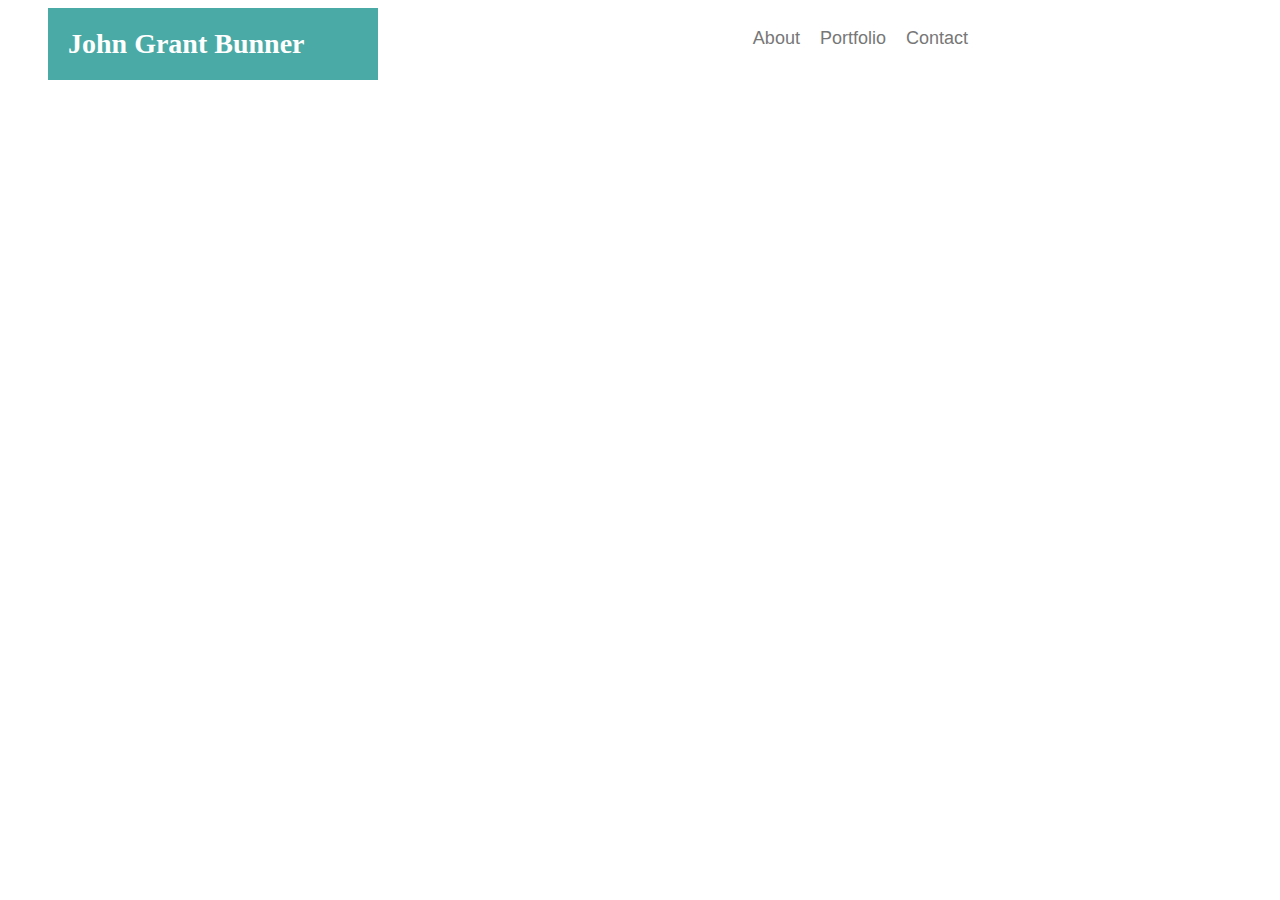
==== index.html @ 65f8bb89 "Portolio" ====
<!DOCTYPE html>
<html>

	<head>
		<title>About Me</title>
		<link rel="stylesheet" type="text/css" href="assets/css/style.css"/>
	</head>
	
	<body>
	<section>		

		<a class="Links" href="http://www.google.com" target="_blank">Contact</a>
		<a class="Links" href="http://www.google.com" target="_blank">Portfolio</a> 
		<a class="Links" href="http://www.google.com" target="_blank">About</a>

		<h1 id="MyName">John Grant Bunner</h1>

	</section>
	<section>
	</section>	
	</body>
</html>
---- assets/css/style.css ----
body {background-color: #ffffff;
      font-family: 'Arial', 'Helvetica Neue', Helvetica, sans-serif;
	  width: 960px;}
	  
#MyName {font-family:'Georgia', Times, Times New Roman, serif;
	font-size: 28px;
	margin-right: 590px;
	margin-left: 40px;
	margin-top: 0px;
	padding: 20px;
	background-color: #4aaaa5;
	color: #ffffff;
	padding: 100;}

.Links{float: right;
	color: #777777;
	font-size: 18px;
	padding-left: 20px;
	padding-top: 20px;
	text-decoration: none;}
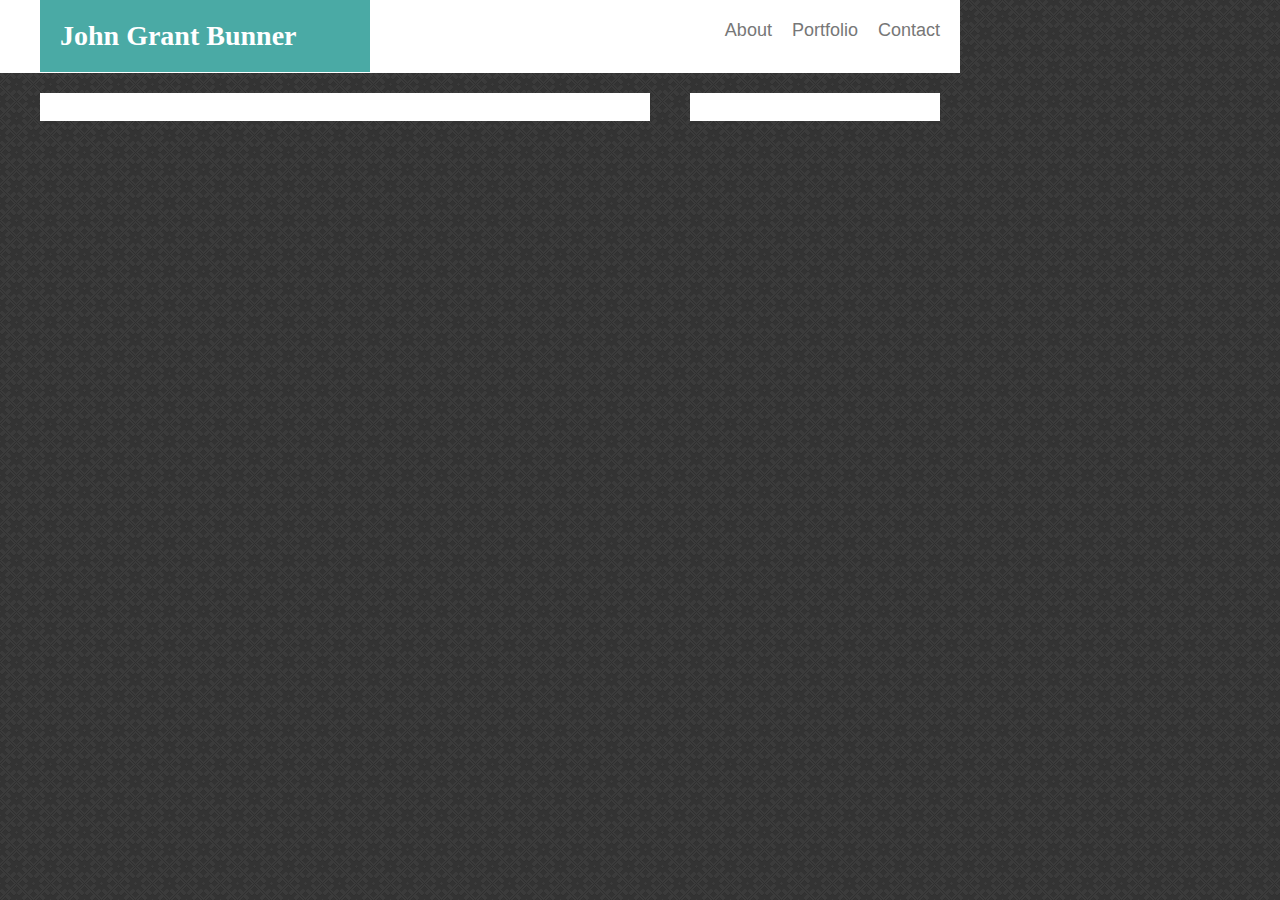
==== commit 8c8d993e: "Portolio" ====
--- a/index.html
+++ b/index.html
@@ -7,7 +7,7 @@
 	</head>
 	
 	<body>
-	<section>		
+	<section id="UpperSection">		
 
 		<a class="Links" href="http://www.google.com" target="_blank">Contact</a>
 		<a class="Links" href="http://www.google.com" target="_blank">Portfolio</a> 
@@ -16,7 +16,11 @@
 		<h1 id="MyName">John Grant Bunner</h1>
 
 	</section>
-	<section>
-	</section>	
+	
+	<section id="MainSection">
+	</section>
+	
+	<section id="SideSection">
+	</section>
 	</body>
 </html>--- a/assets/css/style.css
+++ b/assets/css/style.css
@@ -1,6 +1,28 @@
-body {background-color: #ffffff;
-      font-family: 'Arial', 'Helvetica Neue', Helvetica, sans-serif;
-	  width: 960px;}
+body {background-image: url("../images/dark_embroidery.png");
+	margin: 0;
+	padding: 0;
+	background-repeat: repeat;
+	background-color: #ffffff;
+    font-family: 'Arial', 'Helvetica Neue', Helvetica, sans-serif;
+	width: 960px;}
+	
+#UpperSection{background-color: #ffffff;
+	width: 960px;
+	height: 73px;}
+
+#MainSection{width: 610px;
+	float: left;
+	margin-left: 40px;
+	margin-top: 20px;
+	height:28px;
+	background-color: #ffffff;}
+
+#SideSection{width: 250px;
+	float: left;
+	margin-left: 40px;
+	margin-top: 20px;
+	height:28px;
+	background-color: #ffffff;}
 	  
 #MyName {font-family:'Georgia', Times, Times New Roman, serif;
 	font-size: 28px;
@@ -15,6 +37,6 @@
 .Links{float: right;
 	color: #777777;
 	font-size: 18px;
-	padding-left: 20px;
+	padding-right: 20px;
 	padding-top: 20px;
 	text-decoration: none;}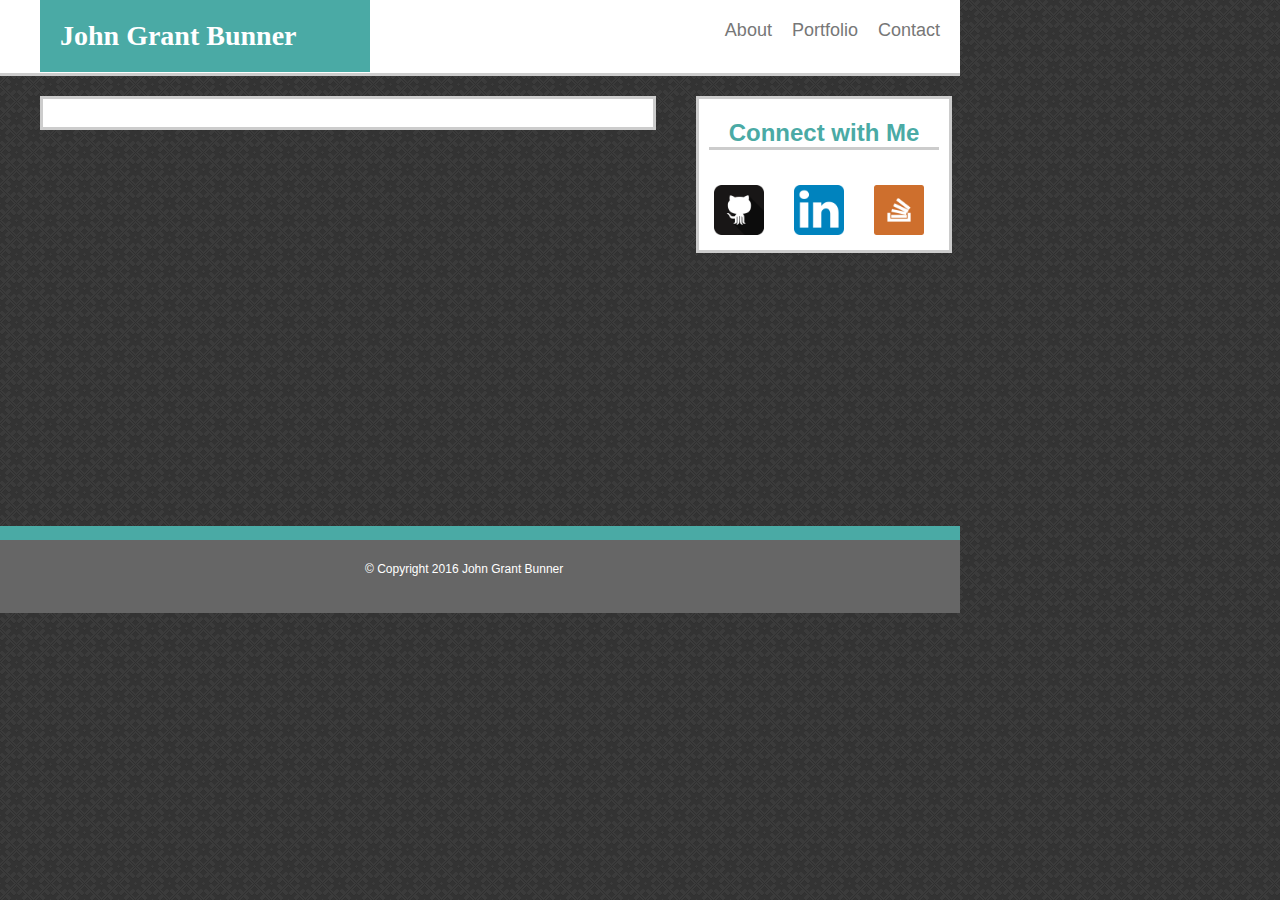
==== commit efa8da95: "Portolio" ====
--- a/index.html
+++ b/index.html
@@ -9,18 +9,40 @@
 	<body>
 	<section id="UpperSection">		
 
-		<a class="Links" href="http://www.google.com" target="_blank">Contact</a>
-		<a class="Links" href="http://www.google.com" target="_blank">Portfolio</a> 
-		<a class="Links" href="http://www.google.com" target="_blank">About</a>
+		<a class="Links" href="contact.html">Contact</a>
+		<a class="Links" href="portfolio.html">Portfolio</a> 
+		<a class="Links" href="index.html">About</a>
 
 		<h1 id="MyName">John Grant Bunner</h1>
 
 	</section>
 	
+	<div id="MainBox">
+	
 	<section id="MainSection">
 	</section>
 	
 	<section id="SideSection">
+		<h2>Connect with Me</h2>
+		<a href="https://github.com/ScribeDK/" target="_blank">
+			<img class="PictureLinks" width="50" height="50" alt="GitHub logo" src="assets/images/github.png" />
+		</a>
+		<a href="">
+			<img class="PictureLinks" width="50" height="50" alt="Linkedin logo" src="assets/images/linkedin.png" />
+		</a>
+		<a href="">
+				<img class="PictureLinks" width="50" height="50" alt="Stackoverflow logo" src="assets/images/stackoverflow.png" />
+		</a>
 	</section>
+	
+	</div>
+	
+	<section id="TealLine">
+	</section>
+	
+	<section id="LowerSection">
+		<p id=CopyRight>&copy; Copyright 2016 John Grant Bunner</p>
+	</section>
+	
 	</body>
 </html>--- a/assets/css/style.css
+++ b/assets/css/style.css
@@ -5,8 +5,15 @@
 	background-color: #ffffff;
     font-family: 'Arial', 'Helvetica Neue', Helvetica, sans-serif;
 	width: 960px;}
+
+#MainBox{height: 450px;}
 	
 #UpperSection{background-color: #ffffff;
+	width: 960px;
+	height: 73px;
+	border-bottom: solid #cccccc;}
+	
+#LowerSection{background-color: #666666;
 	width: 960px;
 	height: 73px;}
 
@@ -15,14 +22,15 @@
 	margin-left: 40px;
 	margin-top: 20px;
 	height:28px;
-	background-color: #ffffff;}
+	background-color: #ffffff;
+	border: solid #cccccc;}
 
 #SideSection{width: 250px;
 	float: left;
 	margin-left: 40px;
 	margin-top: 20px;
-	height:28px;
-	background-color: #ffffff;}
+	background-color: #ffffff;
+	border: solid #cccccc;}
 	  
 #MyName {font-family:'Georgia', Times, Times New Roman, serif;
 	font-size: 28px;
@@ -32,11 +40,29 @@
 	padding: 20px;
 	background-color: #4aaaa5;
 	color: #ffffff;
-	padding: 100;}
+	padding: 20px;}
+	
+#TealLine{background-color:#4aaaa5;
+	height: 14px;}
+
+#CopyRight{color: #ffffff;
+	font-size: 12px;
+	padding-left: 365px;
+	padding-top: 10px;
+	float: left;}
 
 .Links{float: right;
 	color: #777777;
 	font-size: 18px;
 	padding-right: 20px;
 	padding-top: 20px;
-	text-decoration: none;}+	text-decoration: none;}
+	
+.PictureLinks{float: left;
+	padding: 15px;}
+	
+h2{color: #4aaaa5;
+	text-align: center;
+	border-bottom: solid #cccccc;
+	margin-left: 10px;
+	margin-right: 10px;}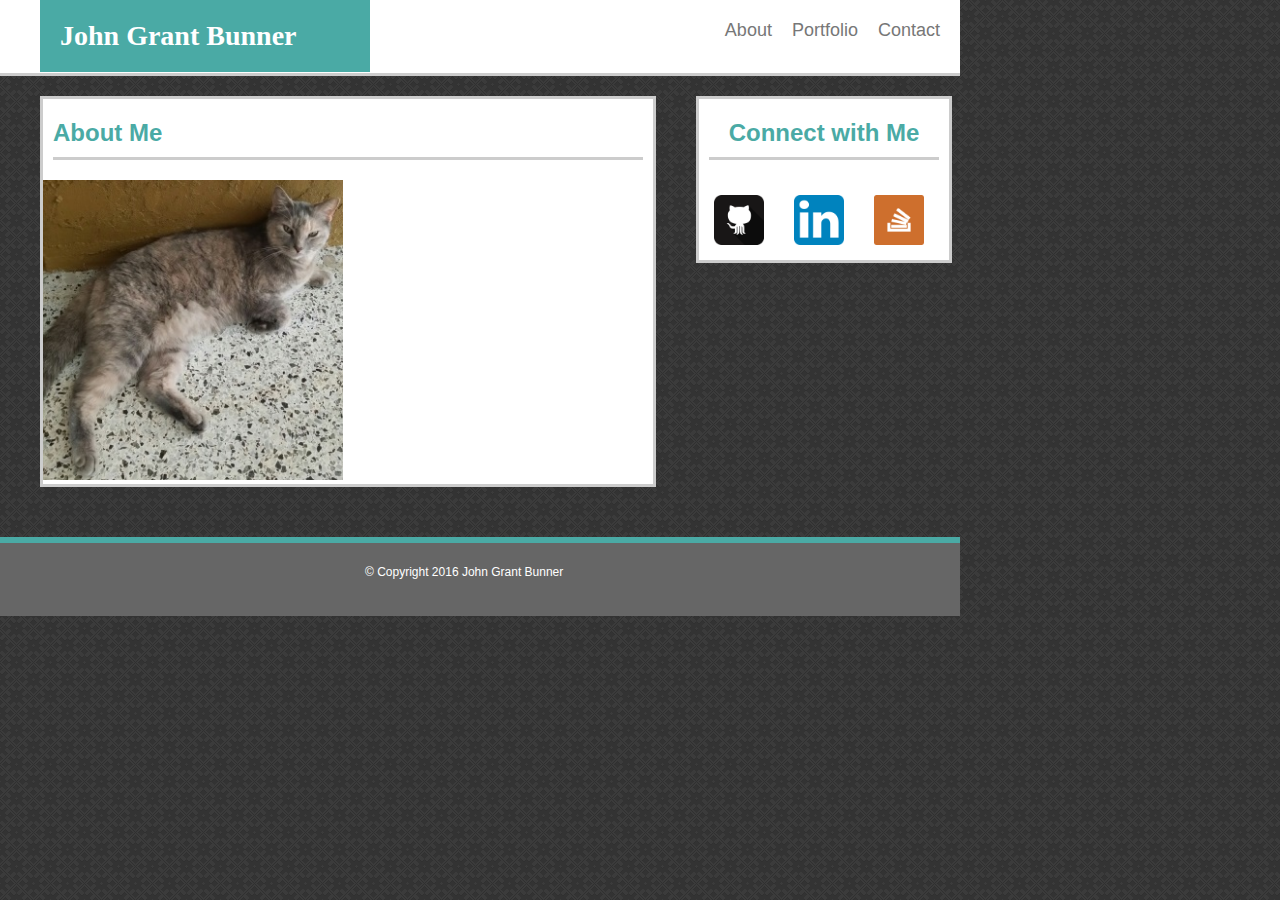
==== commit 6fd38eca: "Portolio" ====
--- a/index.html
+++ b/index.html
@@ -20,10 +20,12 @@
 	<div id="MainBox">
 	
 	<section id="MainSection">
+	<h2 class="Title Title-1">About Me</h2>
+	<img class="PictureAbout" width="300" height="300" alt="Lillah" src="assets/images/Lillah.jpg" />
 	</section>
 	
 	<section id="SideSection">
-		<h2>Connect with Me</h2>
+		<h2 class="Title">Connect with Me</h2>
 		<a href="https://github.com/ScribeDK/" target="_blank">
 			<img class="PictureLinks" width="50" height="50" alt="GitHub logo" src="assets/images/github.png" />
 		</a>
--- a/assets/css/style.css
+++ b/assets/css/style.css
@@ -4,9 +4,11 @@
 	background-repeat: repeat;
 	background-color: #ffffff;
     font-family: 'Arial', 'Helvetica Neue', Helvetica, sans-serif;
-	width: 960px;}
+	width: 960px;
+	height: 100%;}
 
-#MainBox{height: 450px;}
+#MainBox{overflow: auto;
+	margin-bottom: 50px;}
 	
 #UpperSection{background-color: #ffffff;
 	width: 960px;
@@ -21,7 +23,6 @@
 	float: left;
 	margin-left: 40px;
 	margin-top: 20px;
-	height:28px;
 	background-color: #ffffff;
 	border: solid #cccccc;}
 
@@ -31,25 +32,38 @@
 	margin-top: 20px;
 	background-color: #ffffff;
 	border: solid #cccccc;}
+	
+#Submit{font-family:'Georgia', Times, Times New Roman, serif;
+	font-size: 28px;
+	padding: 20px;
+	background-color: #4aaaa5;
+	color: #ffffff;
+	padding: 20px;}
 	  
 #MyName {font-family:'Georgia', Times, Times New Roman, serif;
 	font-size: 28px;
 	margin-right: 590px;
 	margin-left: 40px;
 	margin-top: 0px;
-	padding: 20px;
 	background-color: #4aaaa5;
 	color: #ffffff;
 	padding: 20px;}
 	
 #TealLine{background-color:#4aaaa5;
-	height: 14px;}
+	height: 6px;}
 
 #CopyRight{color: #ffffff;
 	font-size: 12px;
 	padding-left: 365px;
 	padding-top: 10px;
 	float: left;}
+	
+#PictureAbout{float: left;}
+
+.ContactInfo{color: #777777;
+	font-size: 18px;
+	padding: 0px;
+	margin: 0px;}
 
 .Links{float: right;
 	color: #777777;
@@ -61,8 +75,10 @@
 .PictureLinks{float: left;
 	padding: 15px;}
 	
-h2{color: #4aaaa5;
+.Title{color: #4aaaa5;
 	text-align: center;
 	border-bottom: solid #cccccc;
+	padding-bottom: 10px;
 	margin-left: 10px;
-	margin-right: 10px;}+	margin-right: 10px;}
+.Title-1{text-align: left;}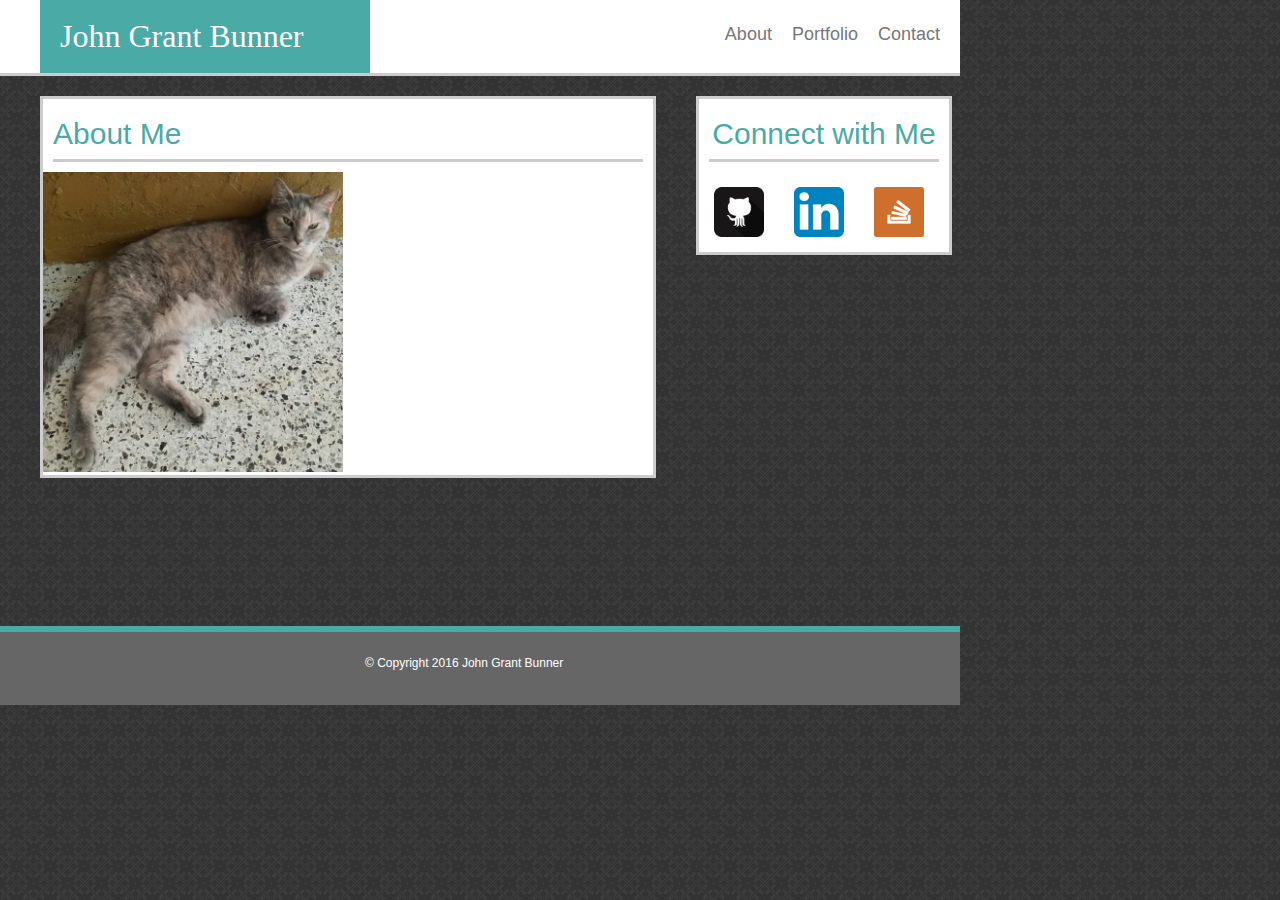
==== commit b8e0eeba: "Portolio" ====
--- a/index.html
+++ b/index.html
@@ -3,6 +3,7 @@
 
 	<head>
 		<title>About Me</title>
+		<link rel="stylesheet" type="text/css" href="assets/css/reset.css"/>
 		<link rel="stylesheet" type="text/css" href="assets/css/style.css"/>
 	</head>
 	
@@ -29,10 +30,10 @@
 		<a href="https://github.com/ScribeDK/" target="_blank">
 			<img class="PictureLinks" width="50" height="50" alt="GitHub logo" src="assets/images/github.png" />
 		</a>
-		<a href="">
+		<a href="https://www.linkedin.com" target="_blank">
 			<img class="PictureLinks" width="50" height="50" alt="Linkedin logo" src="assets/images/linkedin.png" />
 		</a>
-		<a href="">
+		<a href="http://stackoverflow.com/" target="_blank">
 				<img class="PictureLinks" width="50" height="50" alt="Stackoverflow logo" src="assets/images/stackoverflow.png" />
 		</a>
 	</section>
--- a/assets/css/style.css
+++ b/assets/css/style.css
@@ -8,6 +8,7 @@
 	height: 100%;}
 
 #MainBox{overflow: auto;
+	min-height: 500px;
 	margin-bottom: 50px;}
 	
 #UpperSection{background-color: #ffffff;
@@ -32,53 +33,85 @@
 	margin-top: 20px;
 	background-color: #ffffff;
 	border: solid #cccccc;}
-	
-#Submit{font-family:'Georgia', Times, Times New Roman, serif;
-	font-size: 28px;
-	padding: 20px;
+
+#SubmitBtn{font-family:'Georgia', Times, Times New Roman, serif;
+	font-size: 20px;
+	margin: 10px;
+	padding: 5px;
+	padding-left: 10px;
+	padding-right: 10px;
 	background-color: #4aaaa5;
-	color: #ffffff;
-	padding: 20px;}
+	color: #ffffff;}
 	  
 #MyName {font-family:'Georgia', Times, Times New Roman, serif;
-	font-size: 28px;
+	font-size: 32px;
 	margin-right: 590px;
 	margin-left: 40px;
 	margin-top: 0px;
 	background-color: #4aaaa5;
 	color: #ffffff;
-	padding: 20px;}
+	padding: 20px;
+	padding-bottom: 21px;}
 	
 #TealLine{background-color:#4aaaa5;
 	height: 6px;}
 
 #CopyRight{color: #ffffff;
 	font-size: 12px;
-	padding-left: 365px;
-	padding-top: 10px;
+	margin-left: 365px;
+	margin-top: 25px;
 	float: left;}
 	
 #PictureAbout{float: left;}
 
 .ContactInfo{color: #777777;
 	font-size: 18px;
-	padding: 0px;
-	margin: 0px;}
+	margin-top: 5px;
+	margin-bottom: 5px;
+	margin-left: 10px;}
+	
+.InputBox{width: 560px;}
 
 .Links{float: right;
 	color: #777777;
 	font-size: 18px;
+	margin-top: 5px;
 	padding-right: 20px;
 	padding-top: 20px;
 	text-decoration: none;}
 	
+.TextSection{font-family:'Georgia', Times, Times New Roman, serif;
+	text-align: center;
+	margin: 10px;
+	font-size: 28px;
+	background-color: #4aaaa5;
+	color: #ffffff;
+	width: 275px;
+	margin-top: 170px;
+	position: absolute;
+	z-index: 2;}
+
+.TextSection-R{margin-left: 325px;}
+	
 .PictureLinks{float: left;
 	padding: 15px;}
 	
+.PictureSection{overflow: auto;
+	margin-bottom: 5px;}
+
+.PicturePortfolio{float:left;
+	position: relative;
+	margin: 10px;
+	z-index: 1;}
+	
+.PicturePortfolio-R{float:right;}
+	
 .Title{color: #4aaaa5;
+	font-size: 30px;
 	text-align: center;
 	border-bottom: solid #cccccc;
+	padding-top: 10px;
 	padding-bottom: 10px;
-	margin-left: 10px;
-	margin-right: 10px;}
+	margin: 10px;}
+	
 .Title-1{text-align: left;}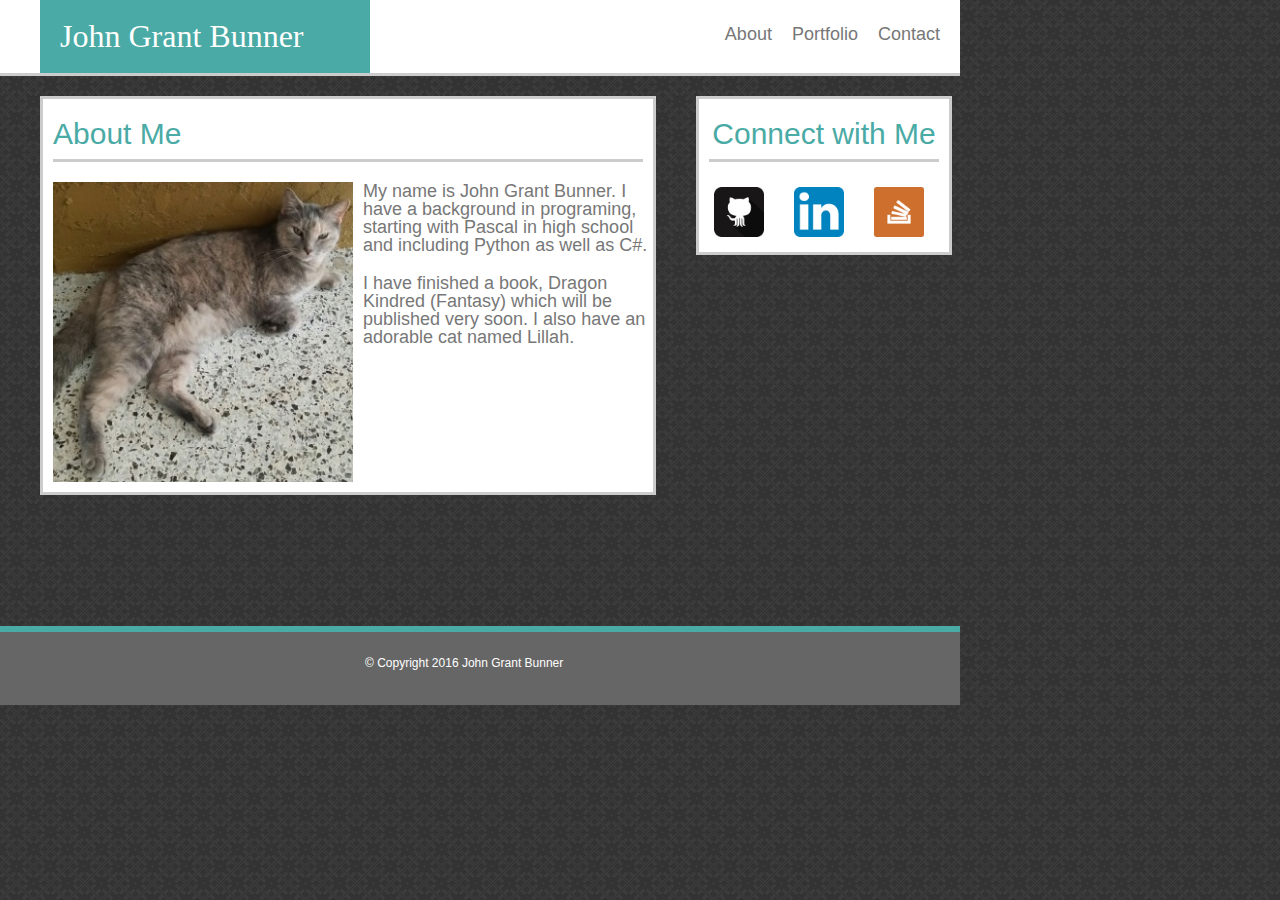
==== commit 2109cdb5: "Portolio" ====
--- a/index.html
+++ b/index.html
@@ -22,7 +22,9 @@
 	
 	<section id="MainSection">
 	<h2 class="Title Title-1">About Me</h2>
-	<img class="PictureAbout" width="300" height="300" alt="Lillah" src="assets/images/Lillah.jpg" />
+	<img id="PictureAbout" width="300" height="300" alt="Lillah" src="assets/images/Lillah.jpg" />
+	<p class="TextMain">My name is John Grant Bunner. I have a background in programing, starting with Pascal in high school and including Python as well as C#.</p> 
+	<p class="TextMain">I have finished a book, Dragon Kindred (Fantasy) which will be published very soon. I also have an adorable cat named Lillah.</p>
 	</section>
 	
 	<section id="SideSection">
--- a/assets/css/style.css
+++ b/assets/css/style.css
@@ -62,7 +62,8 @@
 	margin-top: 25px;
 	float: left;}
 	
-#PictureAbout{float: left;}
+#PictureAbout{float: left;
+	margin: 10px;}
 
 .ContactInfo{color: #777777;
 	font-size: 18px;
@@ -79,7 +80,11 @@
 	padding-right: 20px;
 	padding-top: 20px;
 	text-decoration: none;}
-	
+
+.TextMain{color: #777777;
+	font-size: 18px;
+	margin-top: 20px;}
+
 .TextSection{font-family:'Georgia', Times, Times New Roman, serif;
 	text-align: center;
 	margin: 10px;
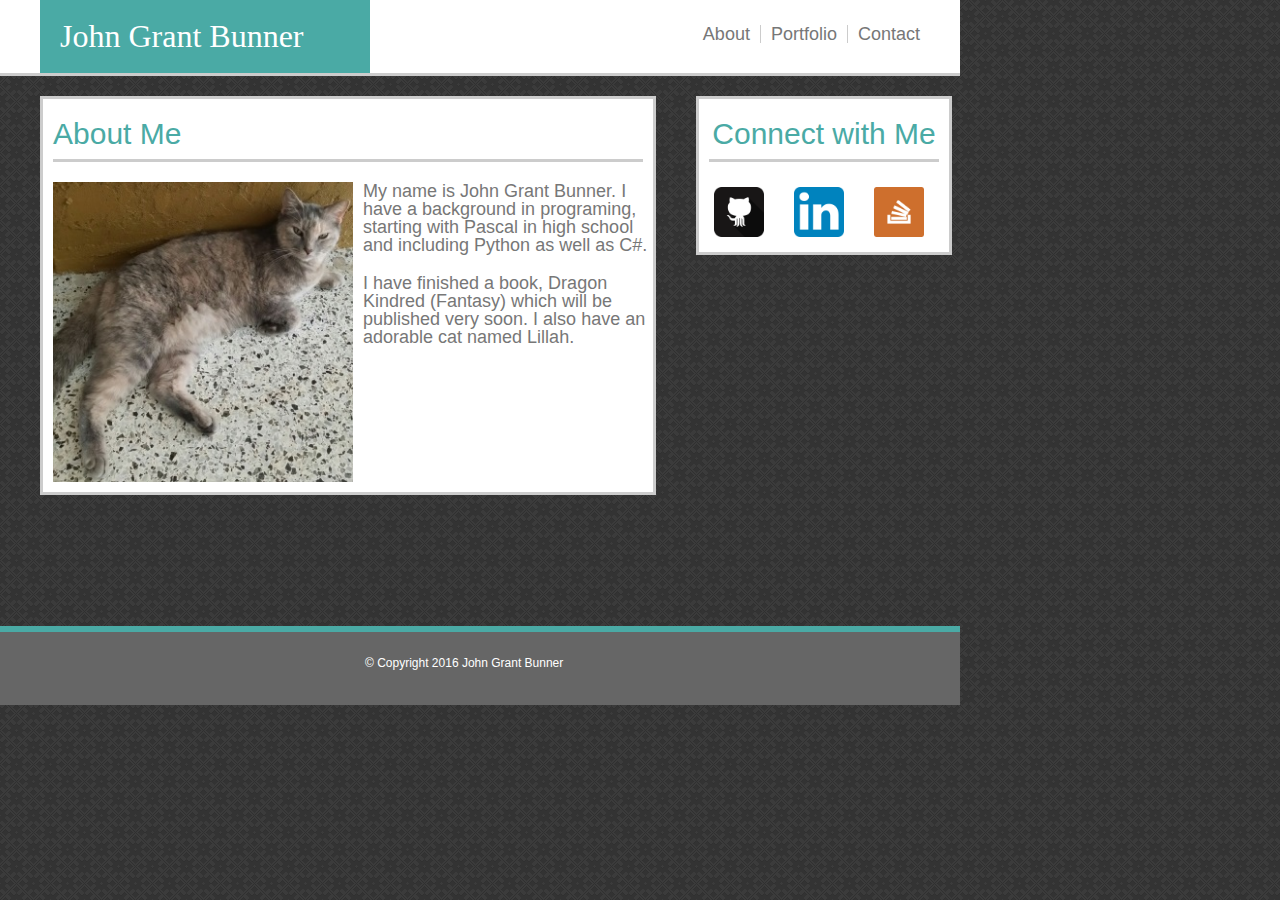
==== commit 37b18367: "Portolio" ====
--- a/index.html
+++ b/index.html
@@ -10,7 +10,7 @@
 	<body>
 	<section id="UpperSection">		
 
-		<a class="Links" href="contact.html">Contact</a>
+		<a class="Links Links-R" href="contact.html">Contact</a>
 		<a class="Links" href="portfolio.html">Portfolio</a> 
 		<a class="Links" href="index.html">About</a>
 
--- a/assets/css/style.css
+++ b/assets/css/style.css
@@ -76,10 +76,14 @@
 .Links{float: right;
 	color: #777777;
 	font-size: 18px;
-	margin-top: 5px;
-	padding-right: 20px;
-	padding-top: 20px;
-	text-decoration: none;}
+	margin-top: 25px;
+	margin-right: 10px;
+	padding-right: 10px;
+	text-decoration: none;
+	border-right: solid #cccccc 1px;}
+	
+.Links-R{margin-right: 30px;
+	border-right: none;}
 
 .TextMain{color: #777777;
 	font-size: 18px;
